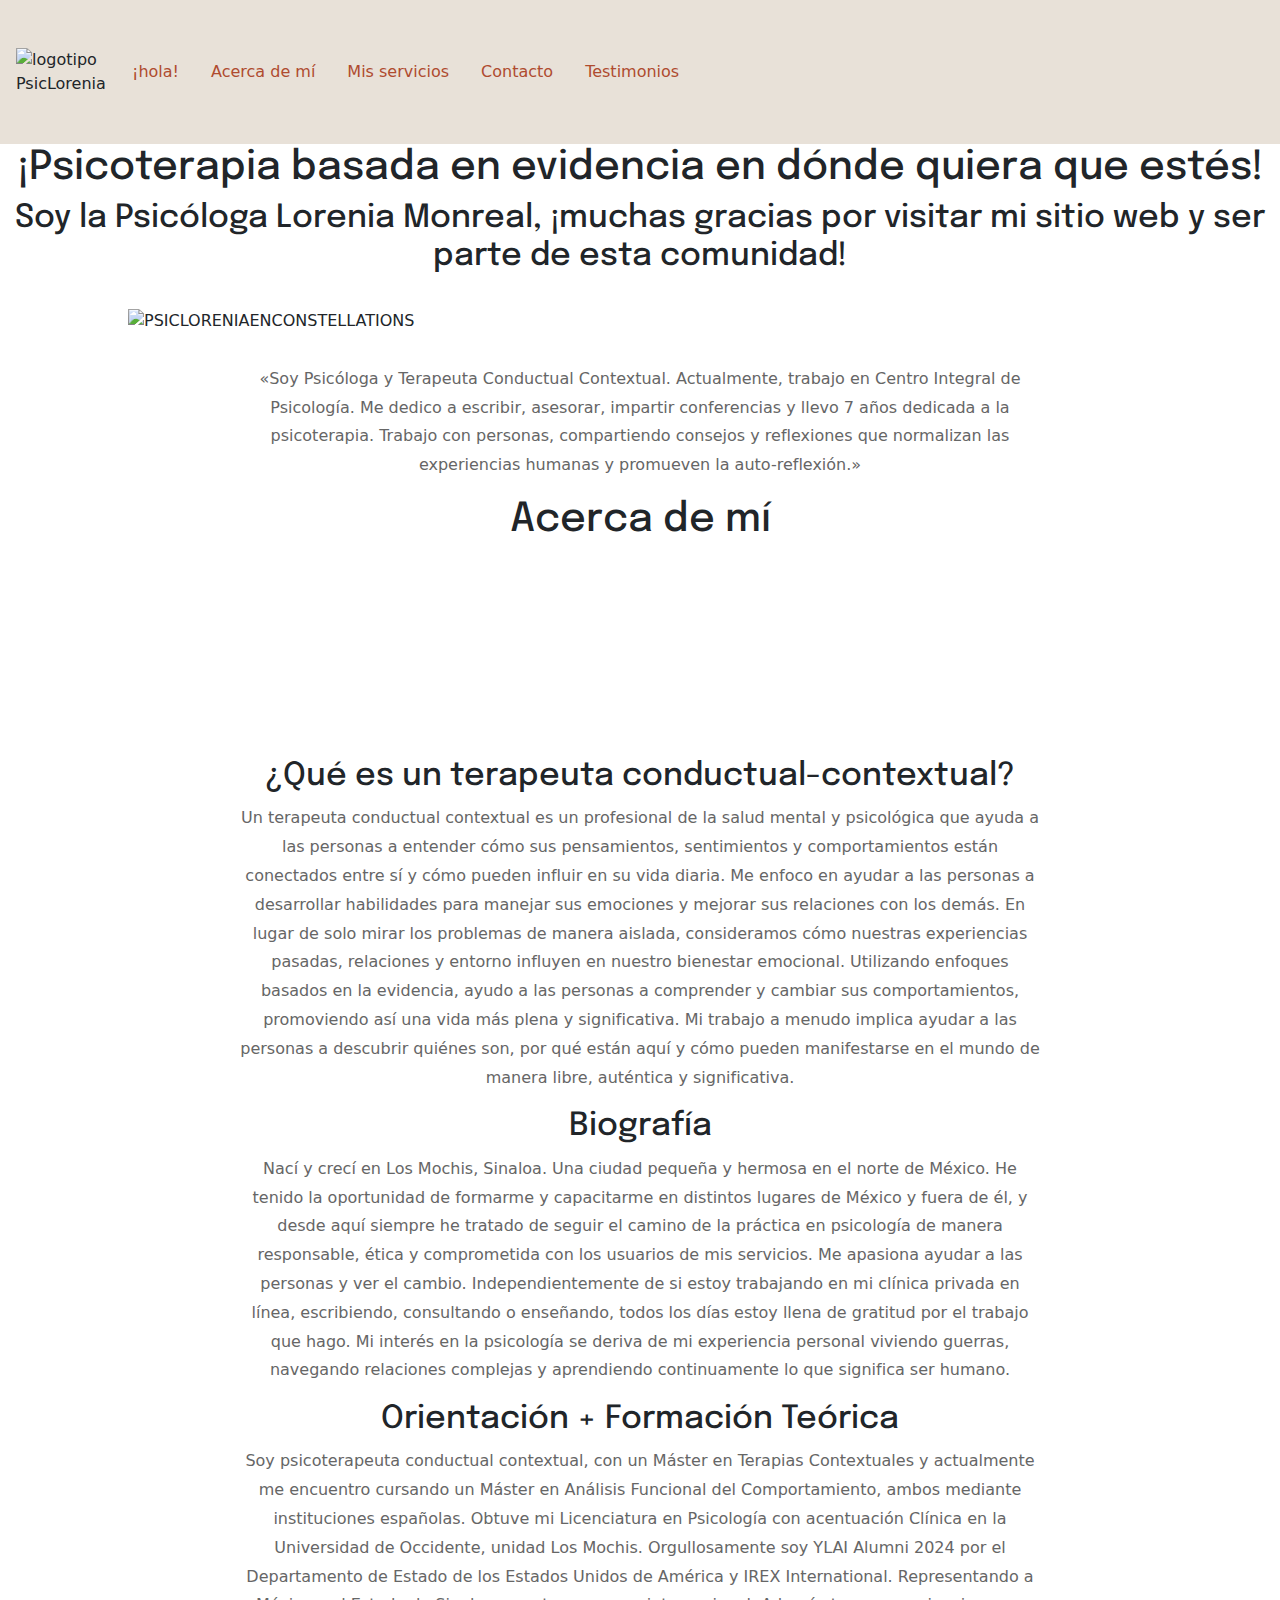
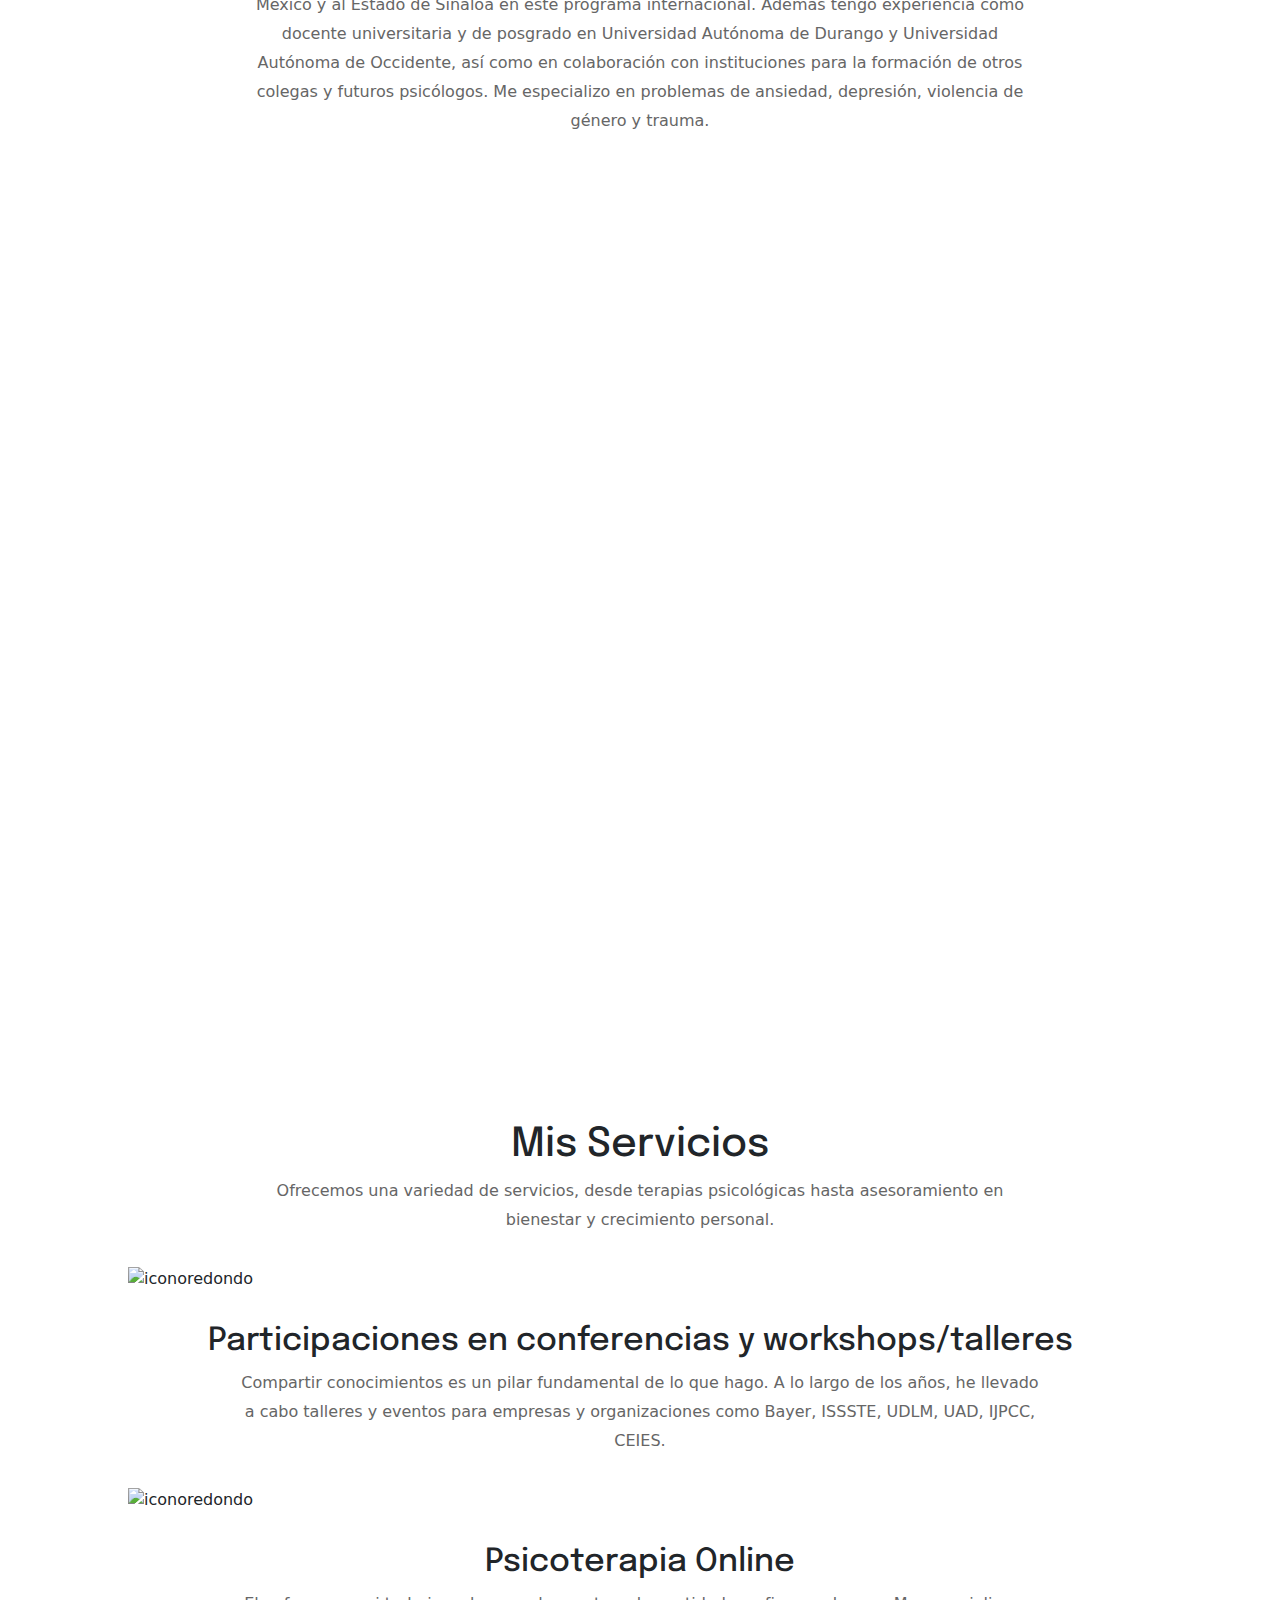
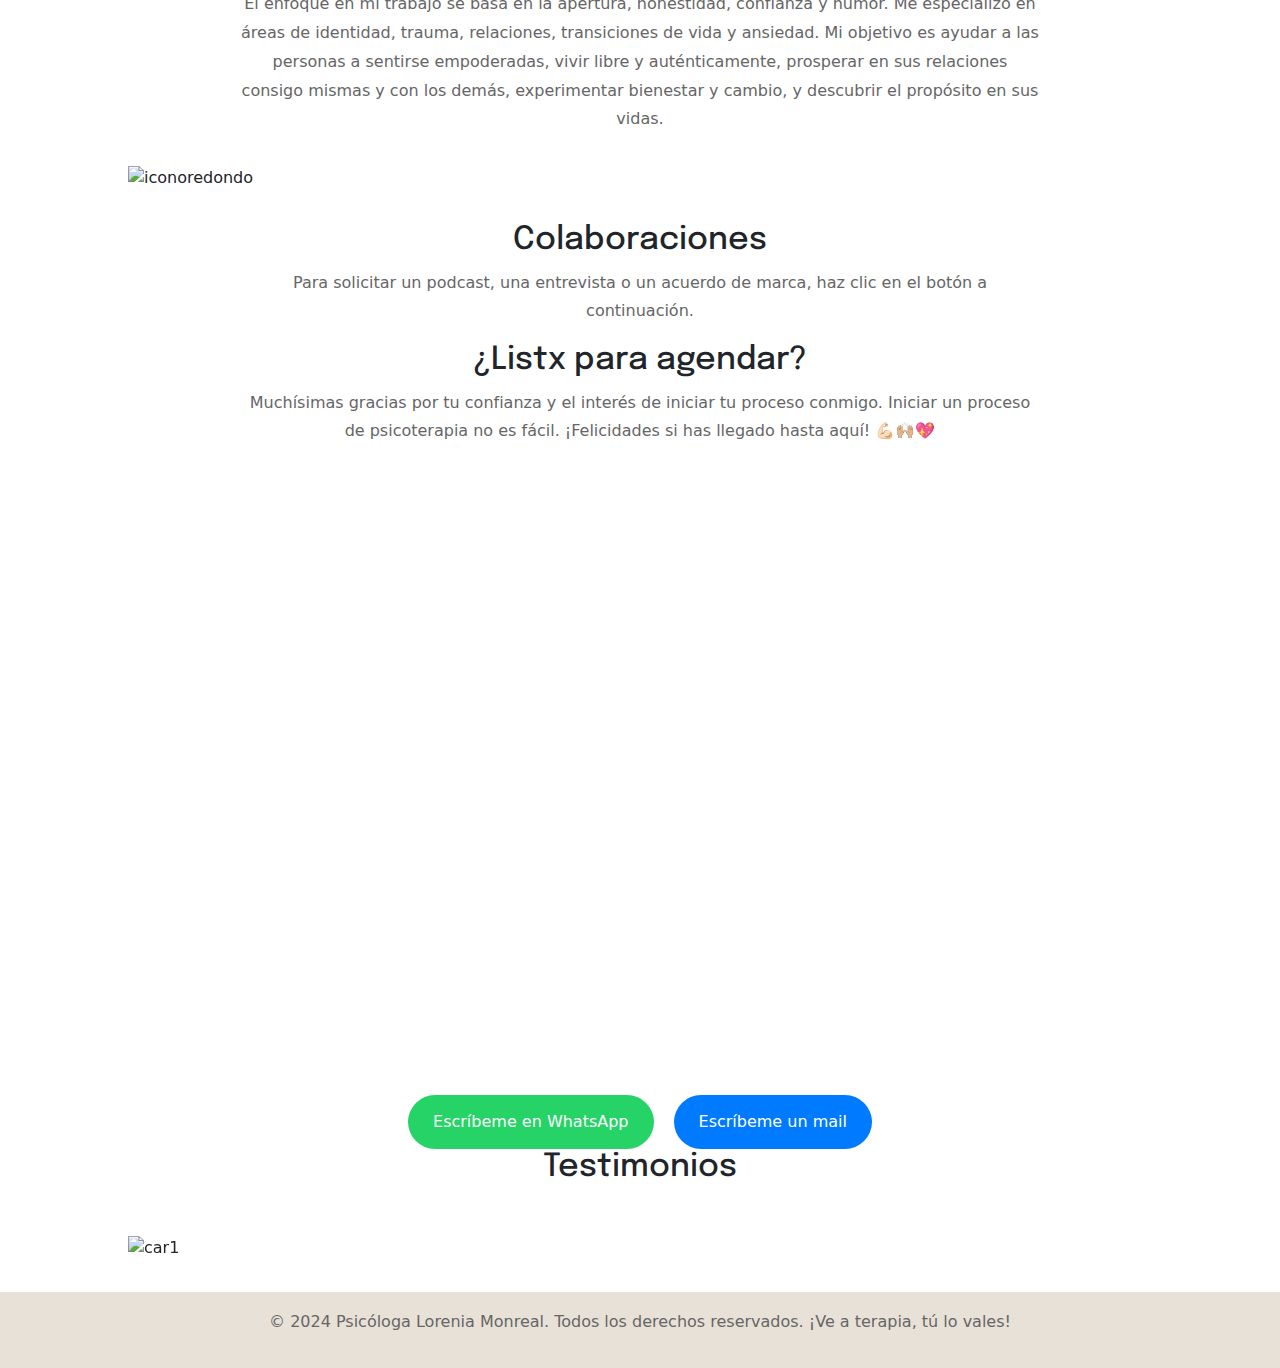
==== psicloreindex.html @ fd8cb747 "Add files via upload" ====
<!DOCTYPE html>
<html lang="es">

<head>
    <meta charset="UTF-8">
    <meta name="viewport" content="width=device-width, initial-scale=1.0">
    <link rel="stylesheet" href="psiclore.css">
    <link href="https://cdn.jsdelivr.net/npm/bootstrap@5.3.0-alpha1/dist/css/bootstrap.min.css" rel="stylesheet"
        integrity="sha384- GLhlTQ8iRABdZLl6O3oVMWSktQOp6b7In1Zl3/Jr59b6EGGoI1aFkw7cmDA6j6gD" crossorigin="anonymous">
    <title>Psicóloga Lorenia Monreal</title>
</head>

<body>

    <!-- Encabezado -->
    <header>
        <nav>
            <ul>
                <div class="logotipo">
                    <img src="IMÁGENES/logopsicorecafe.png" alt="logotipo PsicLorenia" />
                </div>
                <a href="#inicio">¡hola!</a>
                <a href="#acerca">Acerca de mí</a>
                <a href="#servicios">Mis servicios</a>
                <a href="#contacto">Contacto</a>
                <a href="#testiomonios">Testimonios</a>


            </ul>
        </nav>
    </header>
    </header>

    <!-- Sección Inicio -->
    <section id="inicio">
        <h1>¡Psicoterapia basada en evidencia en dónde quiera que estés! </h1>
        <h2>Soy la Psicóloga Lorenia Monreal, ¡muchas gracias por visitar mi sitio web y ser parte de esta comunidad!
        </h2>
        <div class="media">
            <img src="IMÁGENES/Screenshot 2024-08-10 at 6.41.18 p.m..png" alt="PSICLORENIAENCONSTELLATIONS" />
        </div>
        <p>«Soy Psicóloga y Terapeuta Conductual Contextual. Actualmente, trabajo en Centro Integral de Psicología.
            Me dedico a escribir, asesorar, impartir conferencias y llevo 7 años dedicada a la psicoterapia. Trabajo con
            personas, compartiendo consejos y reflexiones que normalizan las experiencias humanas y promueven la
            auto-reflexión.»</p>
    </section>

    <!-- Sección Acerca de -->
    <section id="acerca">

        <h1>Acerca de mí</h1>
        <div class="video">
            <video autoplay loop muted>
                <source src="IMÁGENES/bc05b2a2-b07c-4bc4-9ac9-2689ad287a94.mp4" type="video/mp4">
                Tu navegador no soporta videos HTML5.
            </video>
        </div>

        <h2> ¿Qué es un terapeuta conductual-contextual?</h2>
        <p>Un terapeuta conductual contextual es un profesional de la salud mental y psicológica que ayuda a las
            personas a entender cómo sus pensamientos, sentimientos y comportamientos están conectados entre sí y cómo
            pueden influir en su vida diaria.

            Me enfoco en ayudar a las personas a desarrollar habilidades para manejar sus emociones y mejorar sus
            relaciones con los demás. En lugar de solo mirar los problemas de manera aislada, consideramos cómo nuestras
            experiencias pasadas, relaciones y entorno influyen en nuestro bienestar emocional. Utilizando enfoques
            basados en la evidencia, ayudo a las personas a comprender y cambiar sus comportamientos, promoviendo así
            una vida más plena y significativa.

            Mi trabajo a menudo implica ayudar a las personas a descubrir quiénes son, por qué están aquí y cómo pueden
            manifestarse en el mundo de manera libre, auténtica y significativa.</p>
        <h2> Biografía</h2>
        <p>Nací y crecí en Los Mochis, Sinaloa. Una ciudad pequeña y hermosa en el norte de México. He tenido la
            oportunidad de formarme y capacitarme en distintos lugares de México y fuera de él, y desde aquí siempre he
            tratado de seguir el camino de la práctica en psicología de manera responsable, ética y comprometida con los
            usuarios de mis servicios.

            Me apasiona ayudar a las personas y ver el cambio. Independientemente de si estoy trabajando en mi clínica
            privada en línea, escribiendo, consultando o enseñando, todos los días estoy llena de gratitud por el
            trabajo que hago.

            Mi interés en la psicología se deriva de mi experiencia personal viviendo guerras, navegando relaciones
            complejas y aprendiendo continuamente lo que significa ser humano.</p>
        <h2> Orientación + Formación Teórica</h2>
        <p>Soy psicoterapeuta conductual contextual, con un Máster en Terapias Contextuales y actualmente me encuentro
            cursando un Máster en Análisis Funcional del Comportamiento, ambos mediante instituciones españolas.

            Obtuve mi Licenciatura en Psicología con acentuación Clínica en la Universidad de Occidente, unidad Los
            Mochis.

            Orgullosamente soy YLAI Alumni 2024 por el Departamento de Estado de los Estados Unidos de América y IREX
            International. Representando a México y al Estado de Sinaloa en este programa internacional.

            Además tengo experiencia como docente universitaria y de posgrado en Universidad Autónoma de Durango y
            Universidad Autónoma de Occidente, así como en colaboración con instituciones para la formación de otros
            colegas y futuros psicólogos.

            Me especializo en problemas de ansiedad, depresión, violencia de género y trauma.</p>
        <div>
            <iframe
                src="https://www.google.com/maps/embed?pb=!1m18!1m12!1m3!1d14371.317284307232!2d-109.00215599575291!3d25.77620053748131!2m3!1f0!2f0!3f0!3m2!1i1024!2i768!4f13.1!3m3!1m2!1s0x86ba2f5b381416cd%3A0xecf7fca75b158c21!2sCentro%20integral%20de%20Psicolog%C3%ADa!5e0!3m2!1ses!2smx!4v1723344234722!5m2!1ses!2smx"
                width="600" height="450" style="border:0;" allowfullscreen="" loading="lazy"
                referrerpolicy="no-referrer-when-downgrade"></iframe>
        </div>
        <div>
            <iframe src="https://www.instagram.com/psicologalorenia/embed" width="320" height="440" frameborder="0"
                scrolling="no" allowtransparency="true"></iframe>
        </div>
    </section>

    <!-- Sección Servicios -->
    <section id="servicios">
        <h1>Mis Servicios</h1>
        <p>Ofrecemos una variedad de servicios, desde terapias psicológicas hasta asesoramiento en bienestar y
            crecimiento personal.</p>
        <div class="caja">
            <img src="IMÁGENES/Screenshot 2024-09-09 at 12.44.53 a.m..png" alt="iconoredondo">
            <h2> Participaciones en conferencias y workshops/talleres</h2>
            <p> Compartir conocimientos es un pilar fundamental de lo que hago. A lo largo de los años, he llevado a
                cabo talleres y eventos para empresas y organizaciones como Bayer, ISSSTE, UDLM, UAD, IJPCC, CEIES.</p>
        </div>
        <div class="caja">
            <img src="IMÁGENES/Screenshot 2024-09-09 at 12.44.53 a.m..png" alt="iconoredondo">
            <h2> Psicoterapia Online</h2>
            <p> El enfoque en mi trabajo se basa en la apertura, honestidad, confianza y humor. Me especializo en áreas
                de identidad, trauma, relaciones, transiciones de vida y ansiedad. Mi objetivo es ayudar a las personas
                a sentirse empoderadas, vivir libre y auténticamente, prosperar en sus relaciones consigo mismas y con
                los demás, experimentar bienestar y cambio, y descubrir el propósito en sus vidas.</p>
        </div>
        <div class="caja">
            <img src="IMÁGENES/Screenshot 2024-09-09 at 12.44.53 a.m..png" alt="iconoredondo">
            <h2> Colaboraciones</h2>
            <P> Para solicitar un podcast, una entrevista o un acuerdo de marca, haz clic en el botón a continuación.
            </P>
        </div>

    </section>

    <!-- Sección Contacto -->
    <section id="contacto">
        <h2>¿Listx para agendar?</h2>
        <p>Muchísimas gracias por tu confianza y el interés de iniciar tu proceso conmigo. Iniciar un proceso de
            psicoterapia no es fácil. ¡Felicidades si has llegado hasta aquí! 💪🏻🙌🏼💖​​</p>
        <iframe width='100%' height='585px' src='https://psiclogalorenia.zohobookings.com/portal-embed#/reserva'
            frameborder='0' allowfullscreen=''> </iframe>
        <div class="button-container">
            <a href="https://api.whatsapp.com/send?phone=5216681241101&text=%C2%A1Quiero%20agendar%20una%20cita%20con%20la%20Psic%C3%B3loga%20Lorenia!%20%F0%9F%A4%A9"
                target="_blank" class="button whatsapp">Escríbeme en WhatsApp</a>
            <a href="mailto:hola@psicologalorenia.com?subject=Consulta&body=Hola, me gustaría saber más sobre tus servicios."
                class="button mailto"> Escríbeme un mail</a>
        </div>


    </section>

    <!-- Sección Testimonios -->
    <section id="testimonios">
        <h2>Testimonios</h2>
        <p> </p>
        <div id="carouselExampleControls" class="carousel slide" data-bs-ride="carousel">
            <div class="carousel-inner">
                <div class="carousel-item active">
                    <img src="IMÁGENES/10.png" class="d-block w-100" alt="car1">
                </div>
                <div class="carousel-item">
                    <img src="IMÁGENES/11.png" class="d-block w-100" alt="car2">
                </div>
                <div class="carousel-item">
                    <img src="IMÁGENES/12.png" class="d-block w-100" alt="car3">
                </div>
                <div class="carousel-item">
                    <img src="IMÁGENES/13.png" class="d-block w-100" alt="car4">
                </div>
                <div class="carousel-item">
                    <img src="IMÁGENES/14.png" class="d-block w-100" alt="car5">
                </div>
                <div class="carousel-item">
                    <img src="IMÁGENES/15.png" class="d-block w-100" alt="car6">
                </div>
            </div>
            <button class="carousel-control-prev" type="button" data-bs-target="#carouselExampleControls"
                data-bs-slide="prev">
                <span class="carousel-control-prev-icon" aria-hidden="true"></span>
                <span class="visually-hidden">Anterior</span>
            </button>
            <button class="carousel-control-next" type="button" data-bs-target="#carouselExampleControls"
                data-bs-slide="next">
                <span class="carousel-control-next-icon" aria-hidden="true"></span>
                <span class="visually-hidden">Siguiente</span>
            </button>
        </div>
    </section>


    <!-- Pie de página -->
    <footer>
        <p>&copy; 2024 Psicóloga Lorenia Monreal. Todos los derechos reservados. ¡Ve a terapia, tú lo vales!</p>
    </footer>
    <script src="https://cdn.jsdelivr.net/npm/bootstrap@5.3.0-alpha1/dist/js/bootstrap.bundle.min.js"
        integrity="sha384- w76AqPfDkMBDXo30jS1Sgez6pr3x5MlQ1ZAGC+nuZB+EYdgRZgiwxhTBTkF7CXvN"
        crossorigin="anonymous"></script>
</body>

</html>
---- psiclore.css ----
@import url('https://fonts.googleapis.com/css2?family=EB+Garamond:ital,wght@0,400..800;1,400..800&family=Epilogue:ital,wght@0,100..900;1,100..900&display=swap');

body {
    font-family: "Epilogue", system-ui;
    margin: 0;
    padding: 0;
    background-color: #F4F0EE;
}

header {
    background-color: #E8E1D8;
    padding: 1rem;
}

nav ul {
    list-style-type: none;
    display: flex;
    flex-direction: row;
    align-items: center;
    padding: 0;
    margin: 0;
}

nav ul a {
    text-decoration: none;
    color: #AF4B2F;
    padding: 0.5rem 1rem;
    font-size: 1rem;
}

nav ul a:hover {
    background-color: #AF4B2F;
    color: #E8E1D8;
}

.logotipo img {
    max-width: 100px;
}

h1 {
    text-align: center;
    color: #B7A897;
    font-family: "Epilogue";
}

h2,
h3 {
    text-align: center;
    color: #333;
    font-family: "Epilogue";
}

p {
    text-align: center;
    line-height: 1.8;
    color: #666;
    max-width: 800px;
    margin: 0 auto;
}

div img {
    display: block;
    margin: 2rem auto;
    max-width: 80%;
    height: auto;
    align-items: center;
    align-content: center;
}

div video {
    display: block;
    margin: 2rem auto;
    max-width: 80%;
    height: auto;
    align-items: center;
    align-content: center;
}

iframe {
    display: block;
    margin: 2rem auto;
    max-width: 100%;
}

.button-container {
    display: flex;
    gap: 20px;
    align-items: center;
    justify-content: center;
}

.button {
    padding: 15px 25px;
    font-size: 16px;
    color: white;
    text-align: center;
    text-decoration: none;
    border-radius: 30px;
    cursor: pointer;
    transition: background-color 0.3s ease;
}

.whatsapp {
    background-color: #25D366;
}

.whatsapp:hover {
    background-color: #1EBE5B;
}

.mailto {
    background-color: #007BFF;
}

.mailto:hover {
    background-color: #0056b3;
}

footer {
    text-align: center;
    padding: 1rem;
    background-color: #E8E1D8;
    color: white;
}

@media (max-width: 768px) {
    nav ul {
        flex-direction: row;
        text-align: center;
    }

    nav ul a {
        padding: 1rem 0;
        font-size: 1.2rem;
    }

    h1,
    h2,
    h3 {
        font-size: 1.5rem;
    }

    p {
        font-size: 1rem;
        padding: 0 1rem;
    }
}

@media (max-width: 640px) {

    h1,
    h2,
    h3 {
        font-size: 1.2rem;
    }

    nav ul a {
        font-size: 1rem;
    }

    p {
        font-size: 0.9rem;
        padding: 0 0.5rem;
    }
}
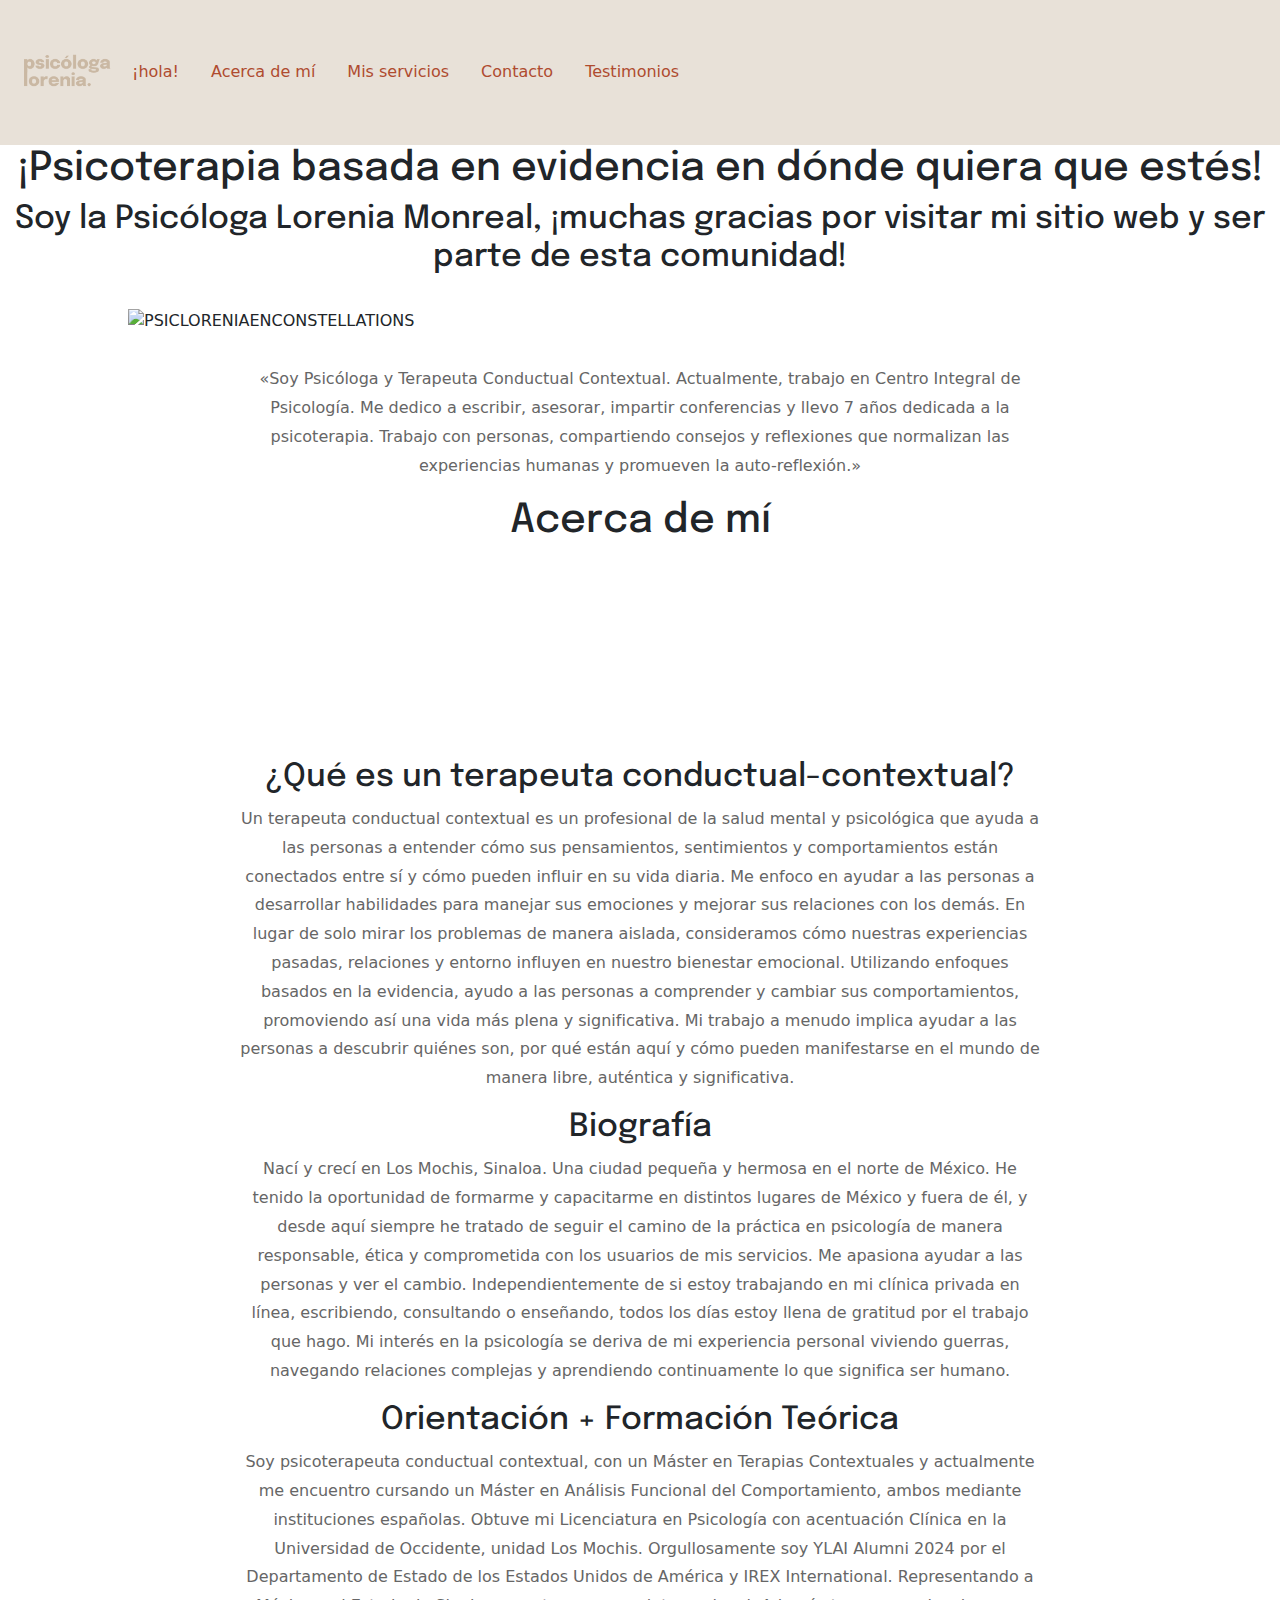
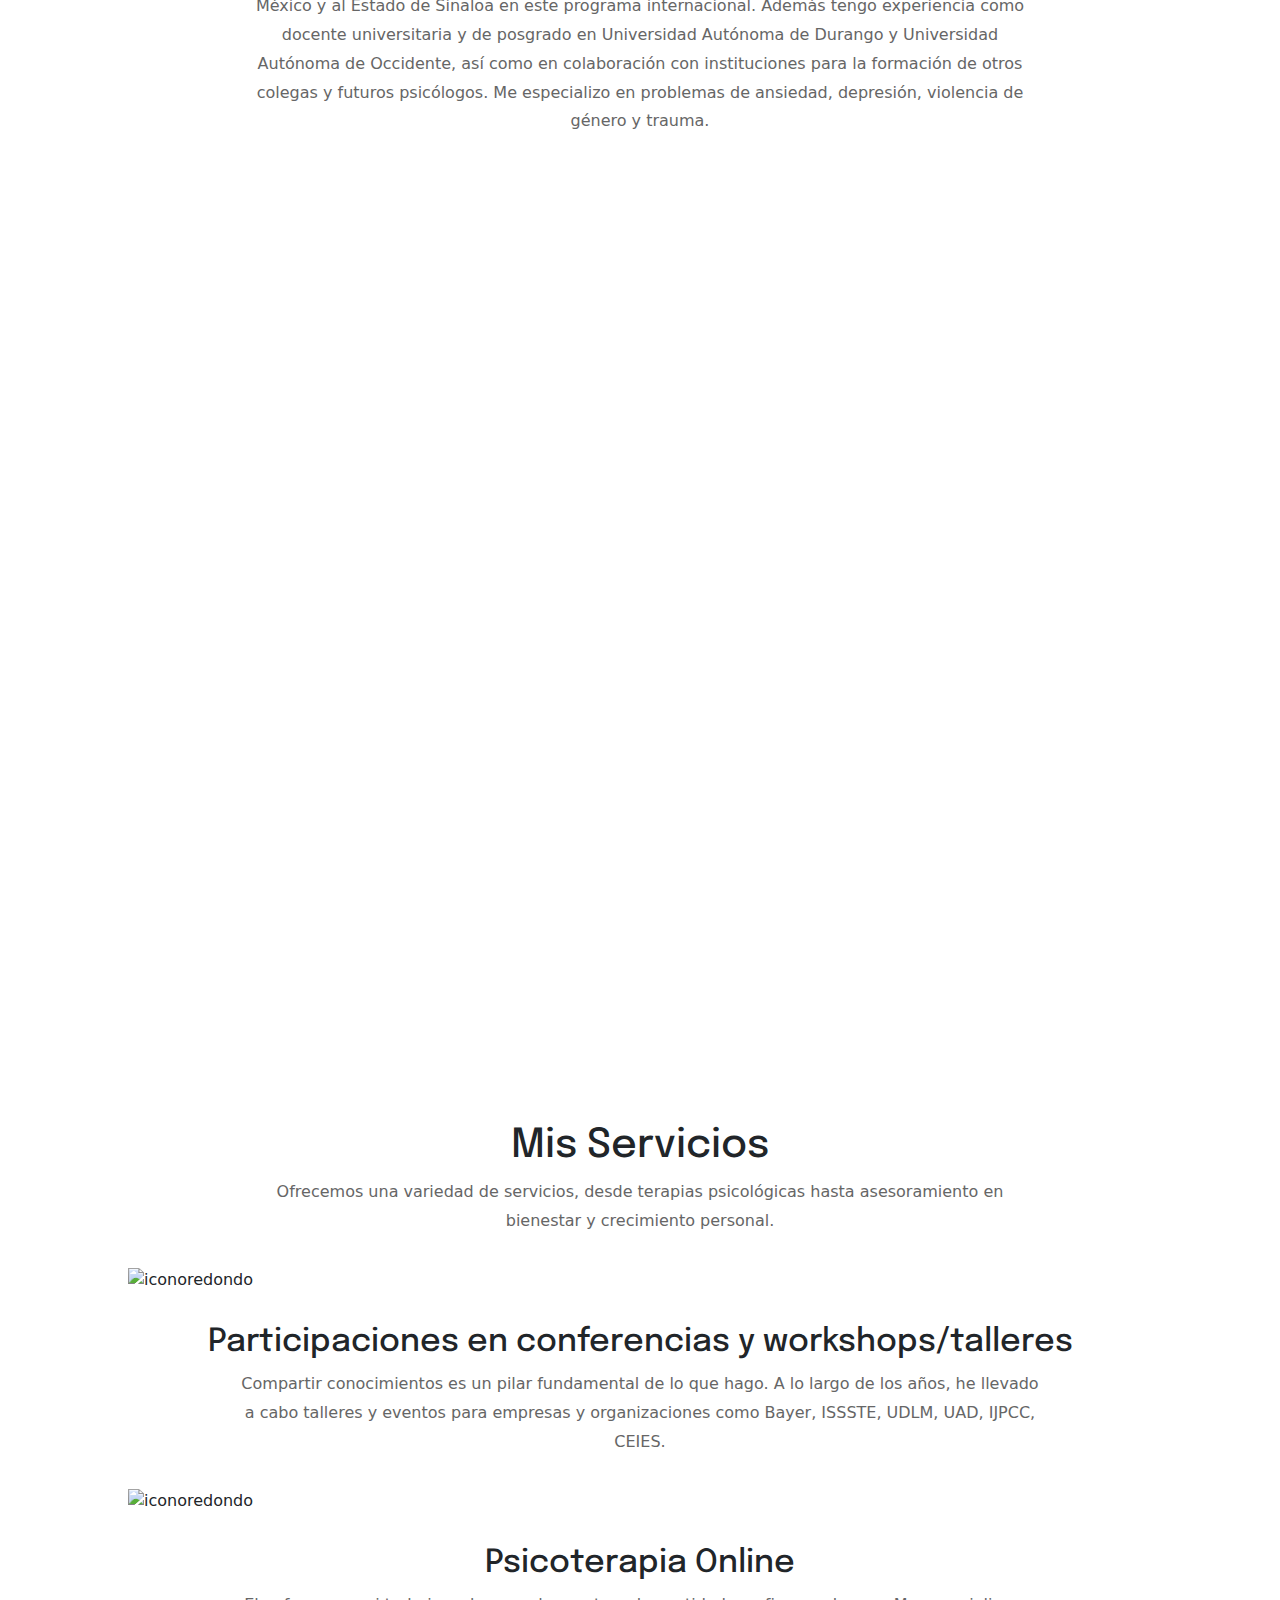
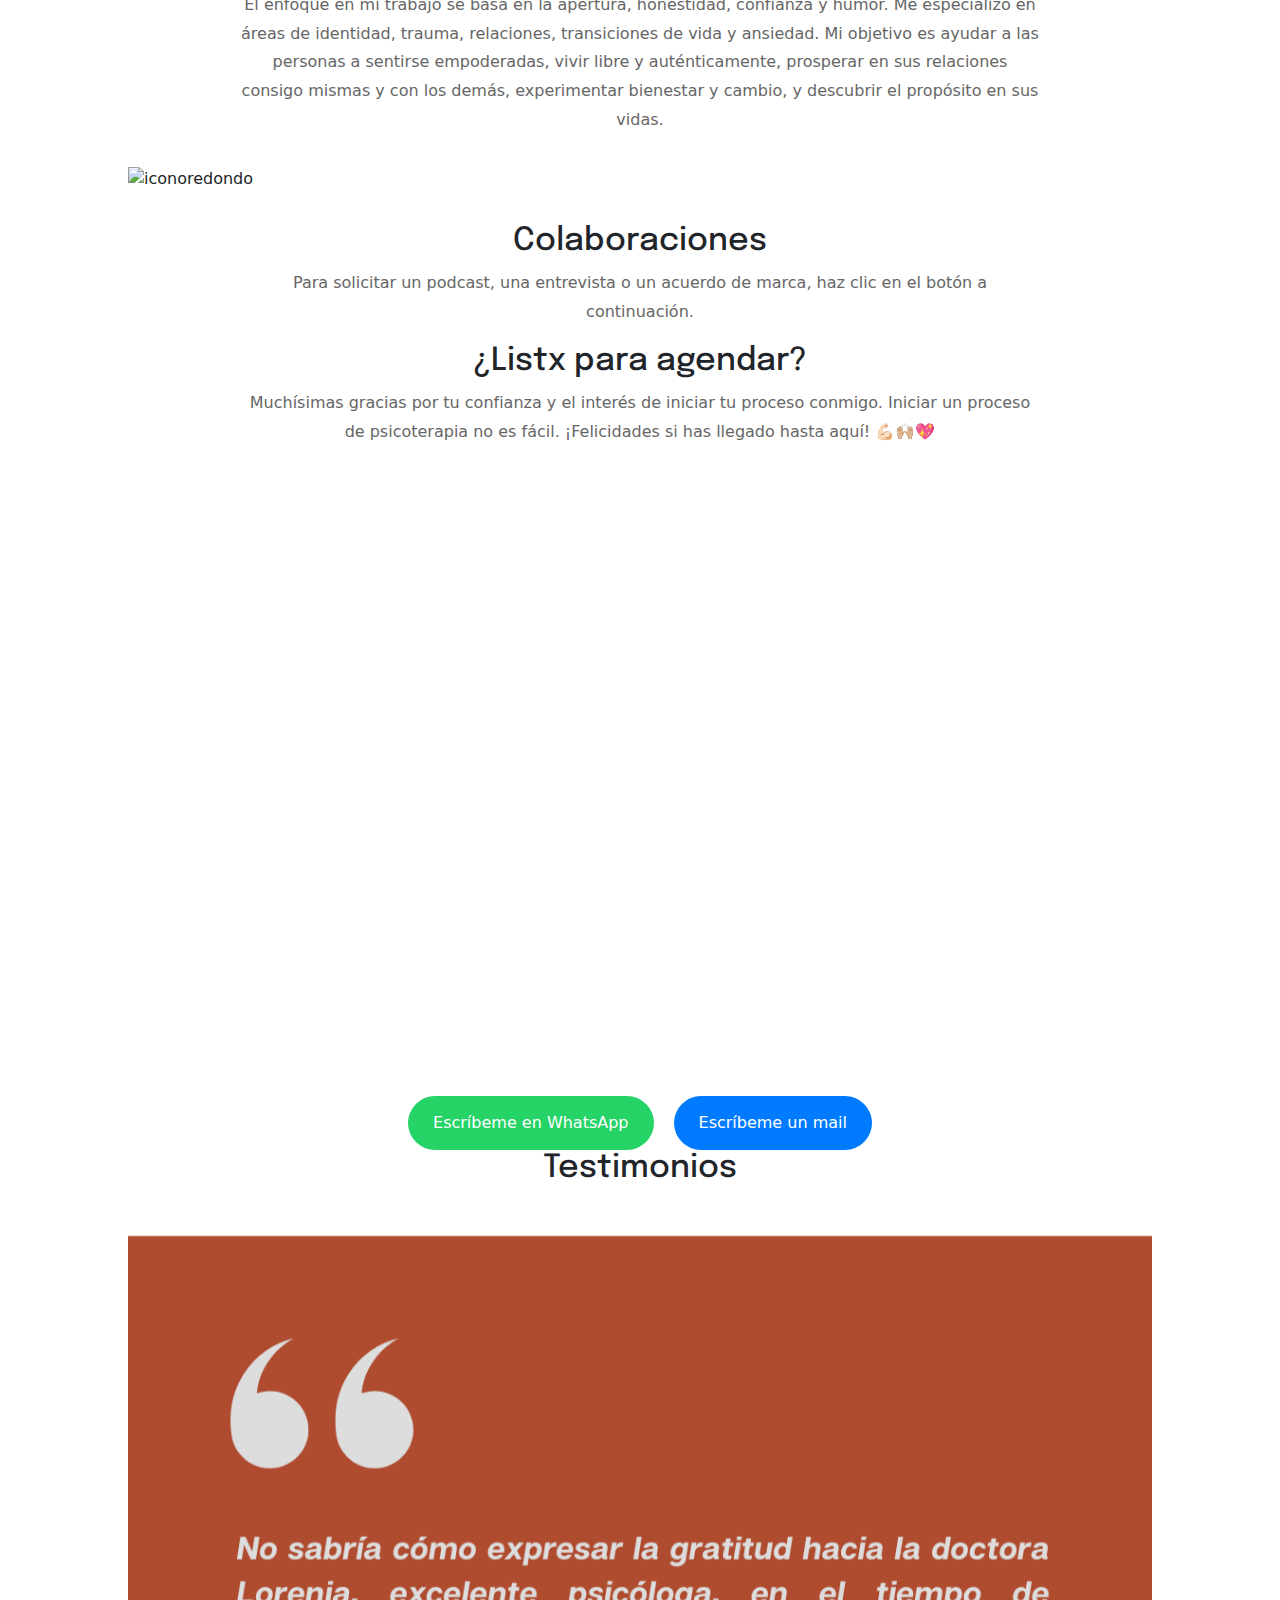
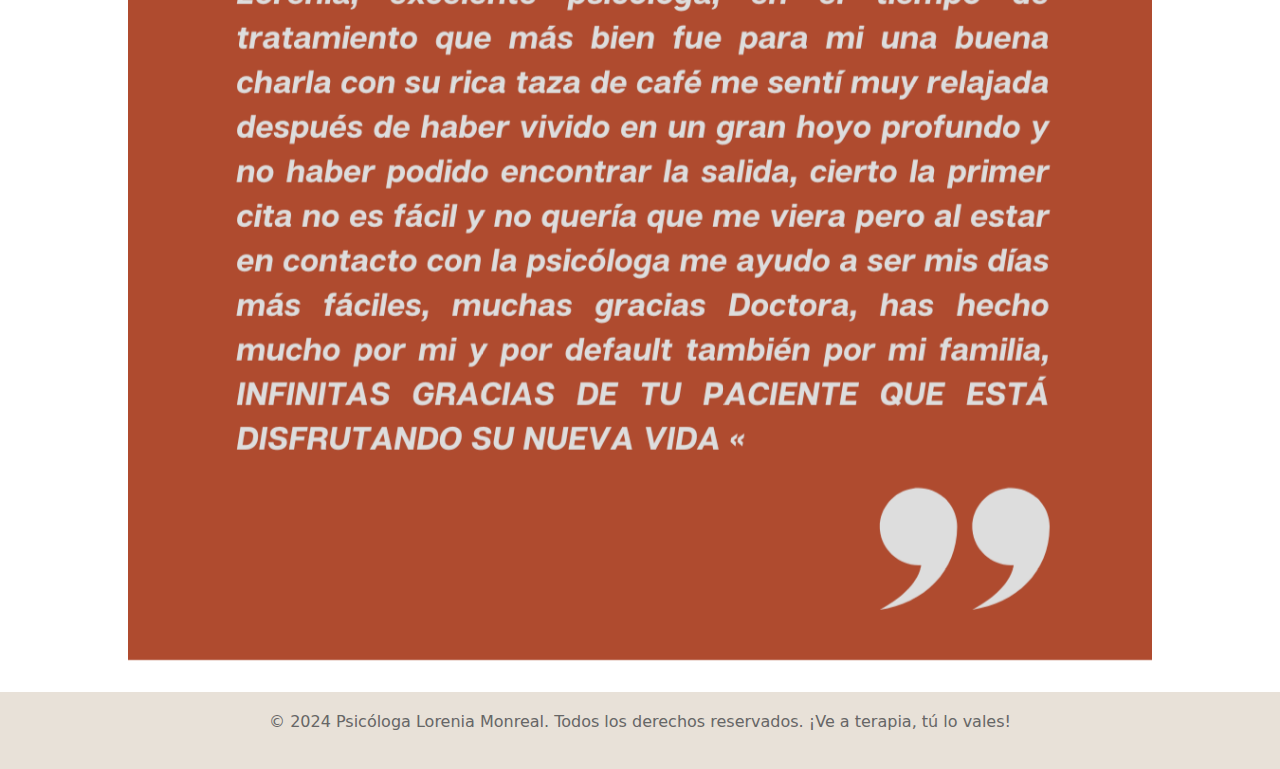
==== commit 82ba16ad: "Add files via upload" ====
--- a/psicloreindex.html
+++ b/psicloreindex.html
@@ -51,7 +51,7 @@
         <h1>Acerca de mí</h1>
         <div class="video">
             <video autoplay loop muted>
-                <source src="IMÁGENES/bc05b2a2-b07c-4bc4-9ac9-2689ad287a94.mp4" type="video/mp4">
+                <source src="IMÁGENES/bc05b2a2-b07c-4bc4-9ac9-2689ad287a94 (1).mp4" type="video/mp4">
                 Tu navegador no soporta videos HTML5.
             </video>
         </div>
